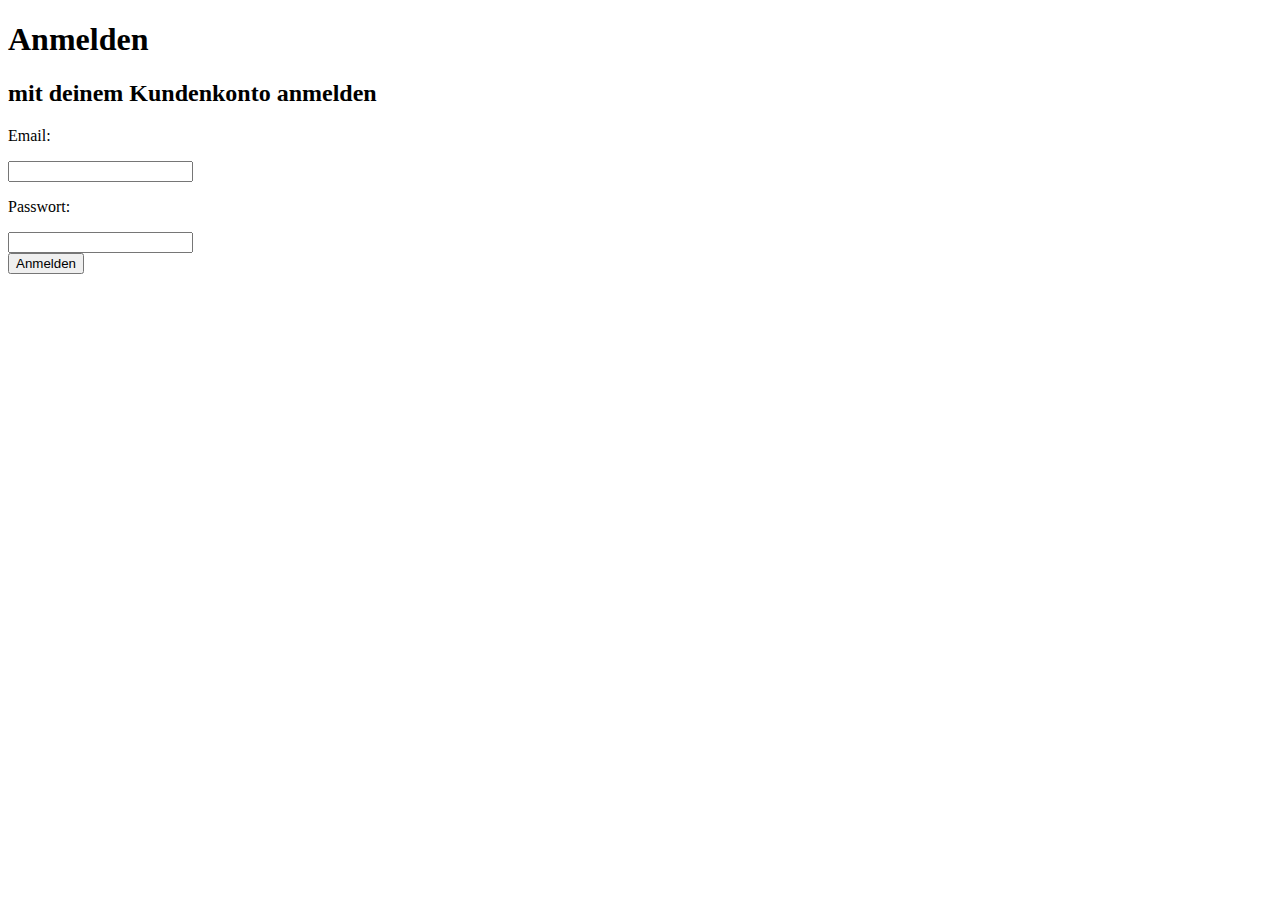
==== anmelden.html @ 567baeaf "created git repository" ====
<!DOCTYPE html>

<html>
    <head>
        <title>Anmelden</title>
    </head>

    <body>
        <h1>Anmelden</h1>
        <h2>mit deinem Kundenkonto anmelden</h2>
        <form action="/doanmelden" method="POST">
            <p>Email:</p>
            <input type="email" name="email"> <br>
            
            <p>Passwort:</p>
            <input type="password" name="passwort"> <br>
            
            <button type="submit">Anmelden</button>
        </form>
    </body>
</html>
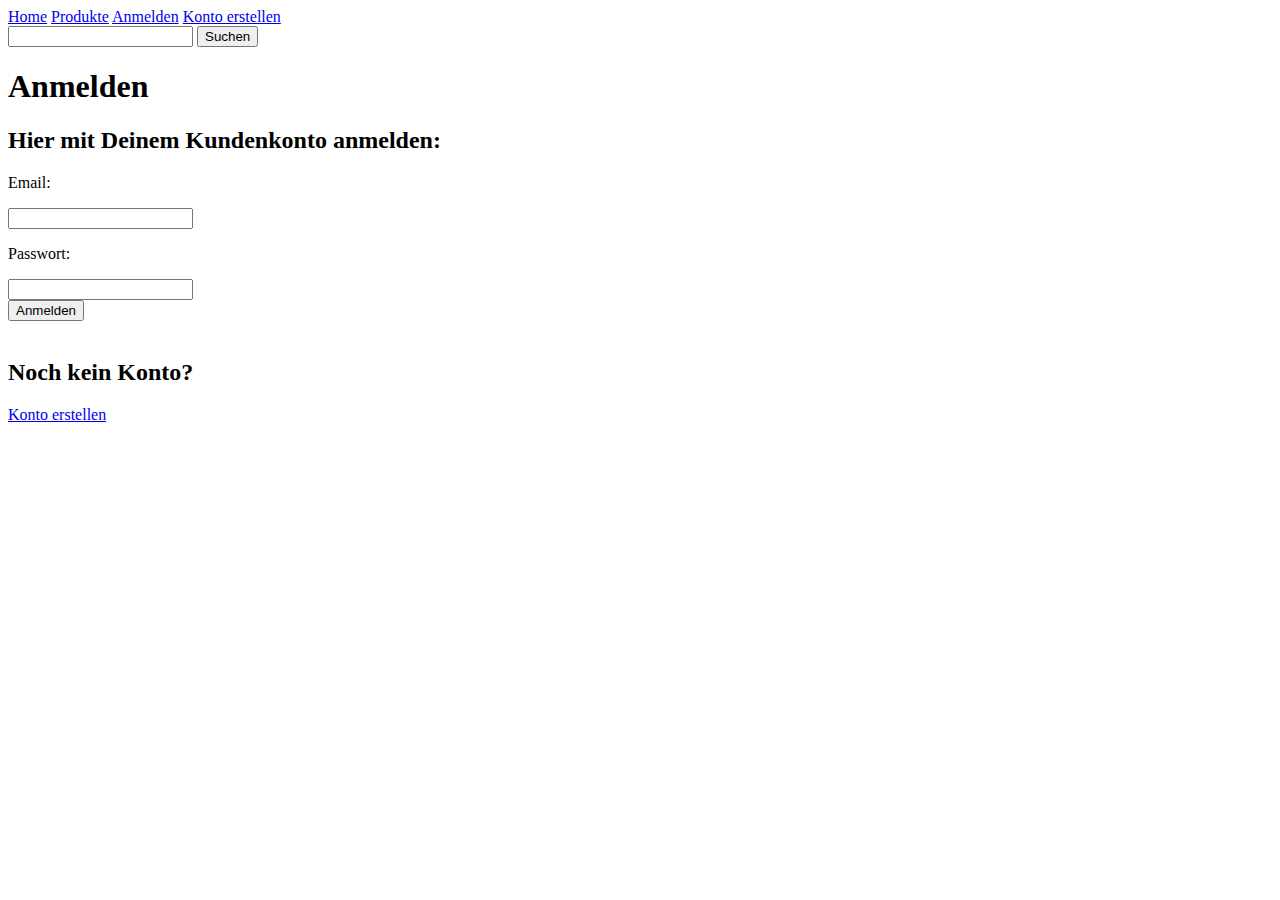
==== commit a5bffad0: "Update anmelden.html" ====
--- a/anmelden.html
+++ b/anmelden.html
@@ -3,19 +3,40 @@
 <html>
     <head>
         <title>Anmelden</title>
+        <meta name="viewport" content="width=device-width, initial-scale=1">
+        <link rel="stylesheet" href="anmelden.css">
     </head>
 
     <body>
-        <h1>Anmelden</h1>
-        <h2>mit deinem Kundenkonto anmelden</h2>
-        <form action="/doanmelden" method="POST">
-            <p>Email:</p>
-            <input type="email" name="email"> <br>
-            
-            <p>Passwort:</p>
-            <input type="password" name="passwort"> <br>
-            
-            <button type="submit">Anmelden</button>
-        </form>
+            <div class="topnav">
+                    <a class="active" href="/index">Home</a>
+                    <a href="/produktlist">Produkte</a>
+                    <a href="/anmelden">Anmelden</a>
+                    <a href="/kontoerstellen">Konto erstellen</a>
+                    <br>
+            <form action="/index" method="POST">
+                <input type="text" name="suche">
+                <button type="submit">Suchen</button>
+                </form>
+             </div> 
+
+        <div class="anmelden">
+            <h1>Anmelden</h1>
+            <h2>Hier mit Deinem Kundenkonto anmelden:</h2>
+            <form action="/doanmelden" method="POST">
+                <p>Email:</p>
+                <input type="email" name="email"> <br>
+                
+                <p>Passwort:</p>
+                <input type="password" name="passwort"> <br>
+                <div class="button1">
+                <button type="submit">Anmelden</button>
+                </div>
+            </form>
+            <br>
+            <h2>Noch kein Konto?</h2>
+            <a href="/kontoerstellen">Konto erstellen</a>
+        </div>
+        <br> 
     </body>
-</html>+</html>
